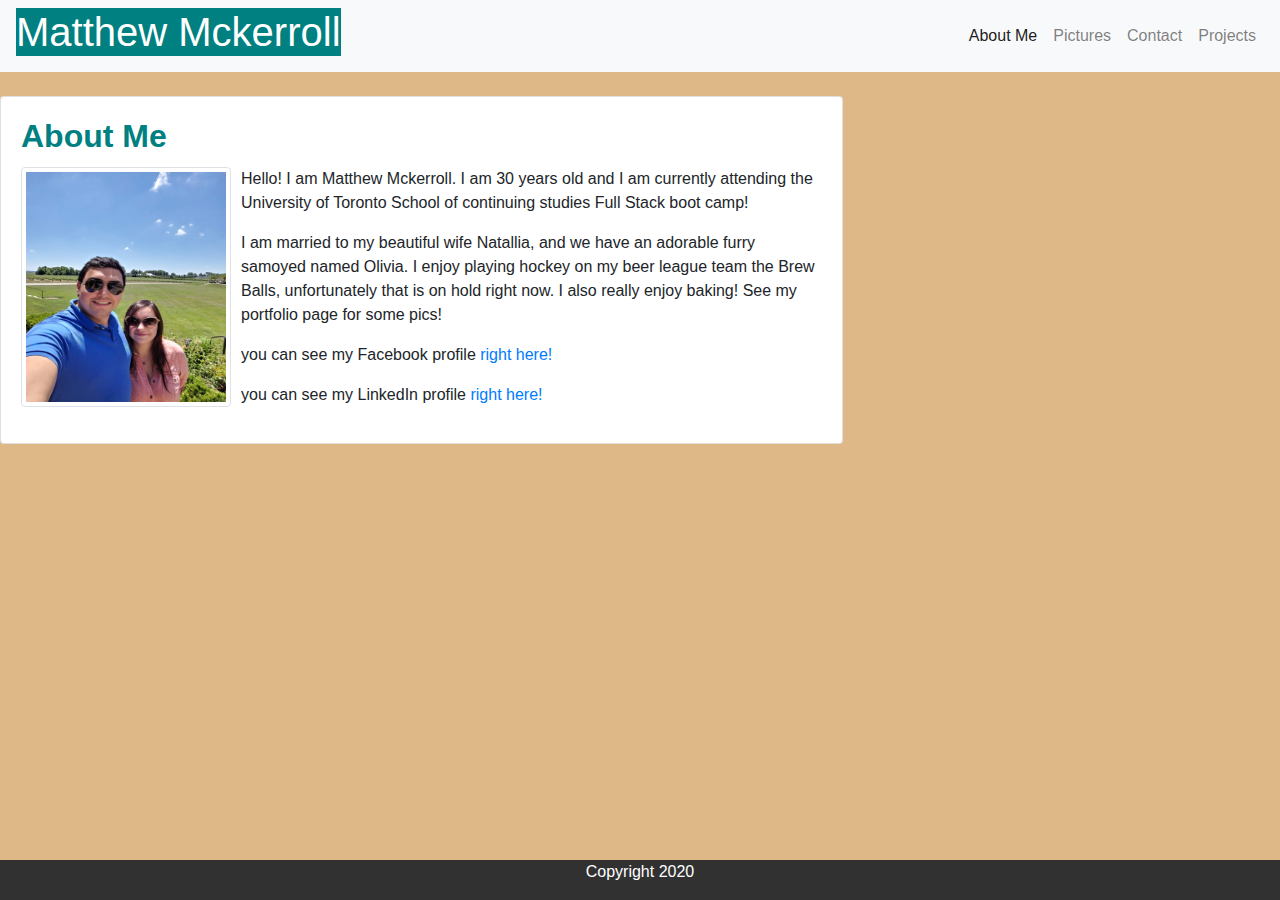
==== index.html @ e9fd2098 "first commit" ====
<!DOCTYPE html>
<html lang="en-us">
  <head>
    <meta charset="UTF-8">
    <title>Matthew Mckerroll About Me</title>

    <!-- bootstrap css link -->
    <link rel="stylesheet" href="https://stackpath.bootstrapcdn.com/bootstrap/4.5.2/css/bootstrap.min.css" integrity="sha384-JcKb8q3iqJ61gNV9KGb8thSsNjpSL0n8PARn9HuZOnIxN0hoP+VmmDGMN5t9UJ0Z" crossorigin="anonymous">
    <!-- viewport code -->
    <meta name="viewport" content="width=device-width, initial-scale=1">
    <!-- local stylesheet for style of text and images -->
    <link rel="stylesheet" type="text/css" href="style.css">
  </head>

  <body>
      

      <!-- NAV BAR starts here -->
      <nav class="navbar navbar-expand-lg navbar-light bg-light">
       
       <h1>Matthew Mckerroll</h1>
        
        <button class="navbar-toggler" type="button" data-toggle="collapse" data-target="#navbarNavDropdown" aria-controls="navbarNavDropdown" aria-expanded="false" aria-label="Toggle navigation">
          <span class="navbar-toggler-icon"></span>
        </button>
        <div class="collapse navbar-collapse" id="navbarNavDropdown">
          <ul class="navbar-nav ml-auto">
            <li class="nav-item active">
              <a class="nav-link" href="#">About Me<span class="sr-only">(current)</span></a>
            </li>
            <li class="nav-item">
              <a class="nav-link" href="portfolio.html">Pictures</a>
            </li>
            <li class="nav-item">
              <a class="nav-link" href="contact.html">Contact</a>
            </li>
            <li class="nav-item">
              <a class="nav-link" href="projects.html">Projects</a>
            </li>
            
           </ul>
        </div>
      </nav>

      <!-- adding a little space between the nav bar and the content below -->
      <div class="row">
        <br>
      </div>

      <!-- main content placed into a card -->
      <div class="row">
        <div class="col-lg-8">
          <div class="card">
            <div class="card-body">
              <h2 class="card-title">About Me</h2>
              <!-- image placed left side of card -->
              <img class="img-thumbnail" id="aboutMeImg" src="./images/profile-pic.jpg" alt="matthew's profile picture">
              <!-- text for bio placed next to image -->
              <p class="card-text">Hello! I am Matthew Mckerroll. I am 30 years old and I am currently attending the University of Toronto School of continuing studies Full Stack boot camp! </p>
              
              <p>I am married to my beautiful wife Natallia, and we have an adorable furry samoyed named Olivia. I enjoy playing hockey on my beer league team the Brew Balls, unfortunately that is on hold right now. I also really enjoy baking! See my portfolio page for some pics!</p>
              <p>you can see my Facebook profile <a href="https://www.facebook.com/matthew.mckerroll">right here!</a></p>
              <p>you can see my LinkedIn profile <a href="https://www.linkedin.com/in/matthew-mckerroll-6668a837/">right here!</a></p>

            
              
            </div>
          </div>
        </div>
      </div>

      <!-- basic footer -->
        <footer>
          
              <p>Copyright 2020</p>
          
        </footer>
   
    
 


       <!-- JS, Popper.js, and jQuery  -->
      <script src="https://code.jquery.com/jquery-3.5.1.slim.min.js" integrity="sha384-DfXdz2htPH0lsSSs5nCTpuj/zy4C+OGpamoFVy38MVBnE+IbbVYUew+OrCXaRkfj" crossorigin="anonymous"></script>
      <script src="https://cdn.jsdelivr.net/npm/popper.js@1.16.1/dist/umd/popper.min.js" integrity="sha384-9/reFTGAW83EW2RDu2S0VKaIzap3H66lZH81PoYlFhbGU+6BZp6G7niu735Sk7lN" crossorigin="anonymous"></script>
      <script src="https://stackpath.bootstrapcdn.com/bootstrap/4.5.2/js/bootstrap.min.js" integrity="sha384-B4gt1jrGC7Jh4AgTPSdUtOBvfO8shuf57BaghqFfPlYxofvL8/KUEfYiJOMMV+rV" crossorigin="anonymous"></script>

</body>
</html>
---- style.css ----
/* styles for the main header and sub heading are here */
h1{
    color: white;
    background-color: teal;
} 

h2 {
    color: teal;
    font-weight: bold;
}

/*styling for the image on the about me page*/
#aboutMeImg {
    float: left;
    
    width: 210px;
    height: 240px;
    margin-right: 10px;
}

/*styling for the images on the portfolio page*/
#portfolioImgLeft{
    float: left;
    width: 200px;
    height: 200px;
    margin-right: 10px;

}

#portfolioImgRight{
    float: right;
    width: 200px;
    height: 200px;
    margin-right: 10px;

}

/*styling for the sticky footer*/
footer {
    position: fixed;
    left: 0;
    bottom: 0;
    width: 100%;
    background-color: rgb(49, 49, 49);
    color: white;
    text-align: center;
  }

  .navbar{
      background-color: teal;
  }

  /*background color to give the site a bit of depth*/
  
body{
    background-color: burlywood;
}

/* Facebook */
.fa-facebook {
    background: #3B5998;
    color: white;
  }

  .fa {
    padding: 20px;
    font-size: 30px;
    width: 50px;
    text-align: center;
    text-decoration: none;
  }

  .fa-linkedin{
      background: #007bb5;
      color: white;
  }
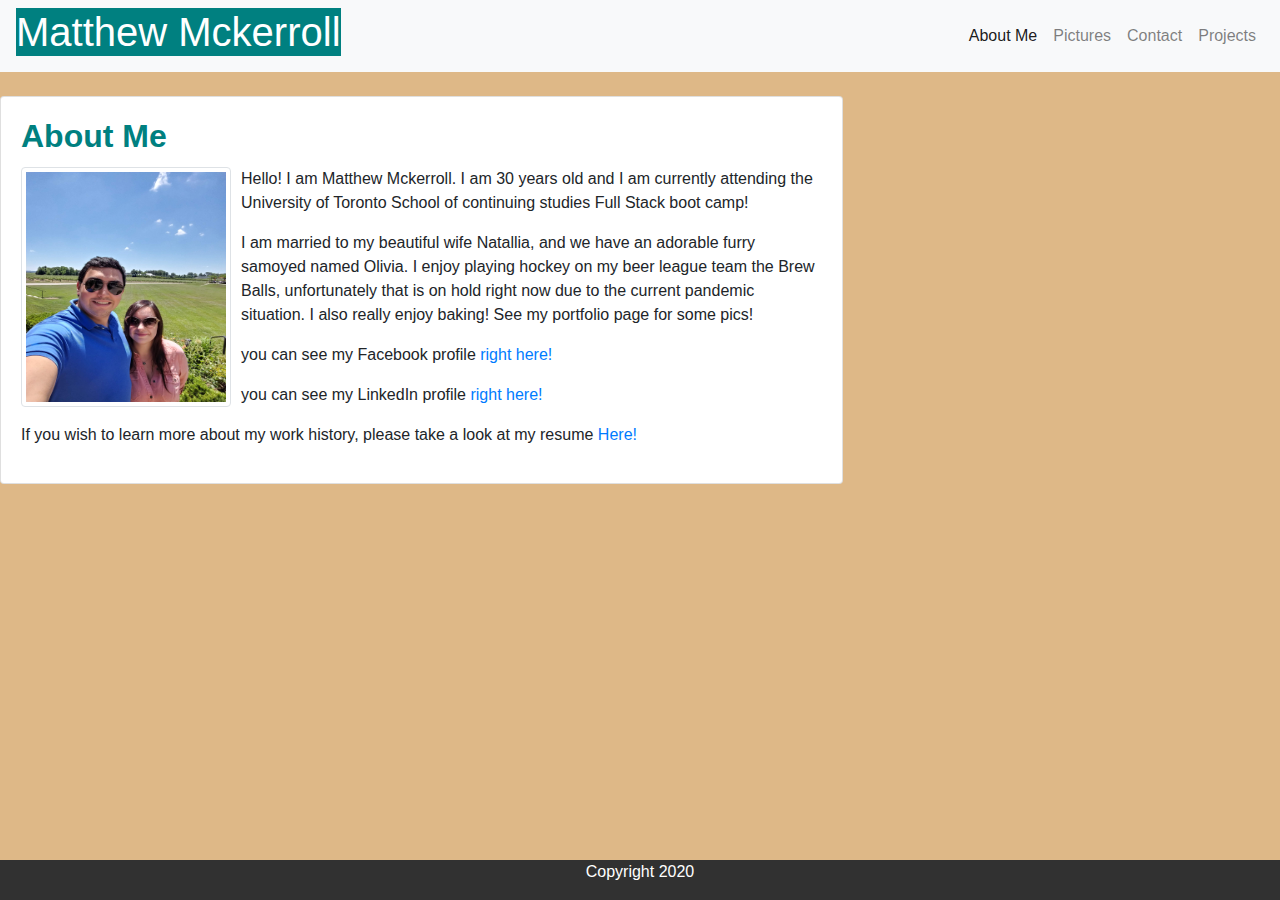
==== commit 515b1898: "changed text and formatting" ====
--- a/index.html
+++ b/index.html
@@ -58,9 +58,10 @@
               <!-- text for bio placed next to image -->
               <p class="card-text">Hello! I am Matthew Mckerroll. I am 30 years old and I am currently attending the University of Toronto School of continuing studies Full Stack boot camp! </p>
               
-              <p>I am married to my beautiful wife Natallia, and we have an adorable furry samoyed named Olivia. I enjoy playing hockey on my beer league team the Brew Balls, unfortunately that is on hold right now. I also really enjoy baking! See my portfolio page for some pics!</p>
+              <p>I am married to my beautiful wife Natallia, and we have an adorable furry samoyed named Olivia. I enjoy playing hockey on my beer league team the Brew Balls, unfortunately that is on hold right now due to the current pandemic situation. I also really enjoy baking! See my portfolio page for some pics!</p>
               <p>you can see my Facebook profile <a href="https://www.facebook.com/matthew.mckerroll">right here!</a></p>
               <p>you can see my LinkedIn profile <a href="https://www.linkedin.com/in/matthew-mckerroll-6668a837/">right here!</a></p>
+              <p>If you wish to learn more about my work history, please take a look at my resume <a href="https://drive.google.com/file/d/1SoW22UIefMkF6-C70B9B5jNfbPGZlYdV/view?usp=sharing">Here!</a> </p>
 
             
               
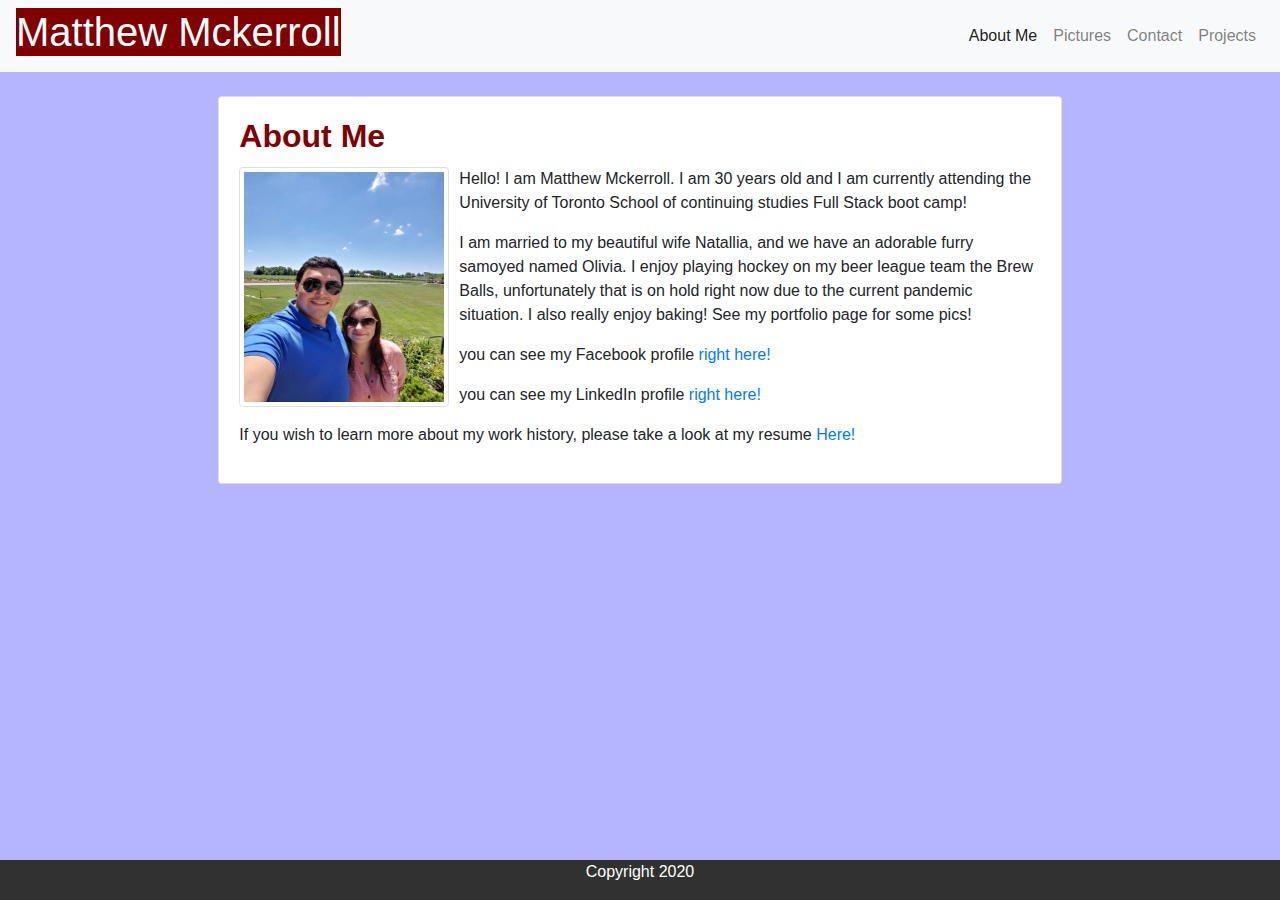
==== commit 92da6735: "changes to html formatting" ====
--- a/index.html
+++ b/index.html
@@ -49,6 +49,7 @@
 
       <!-- main content placed into a card -->
       <div class="row">
+        <div class="col-lg-2"></div>
         <div class="col-lg-8">
           <div class="card">
             <div class="card-body">
--- a/style.css
+++ b/style.css
@@ -2,11 +2,11 @@
 /* styles for the main header and sub heading are here */
 h1{
     color: white;
-    background-color: teal;
+    background-color: rgb(128, 0, 0);
 } 
 
 h2 {
-    color: teal;
+    color: rgb(129, 0, 0);
     font-weight: bold;
 }
 
@@ -54,7 +54,7 @@
   /*background color to give the site a bit of depth*/
   
 body{
-    background-color: burlywood;
+    background-color: rgb(180, 180, 255);
 }
 
 /* Facebook */
